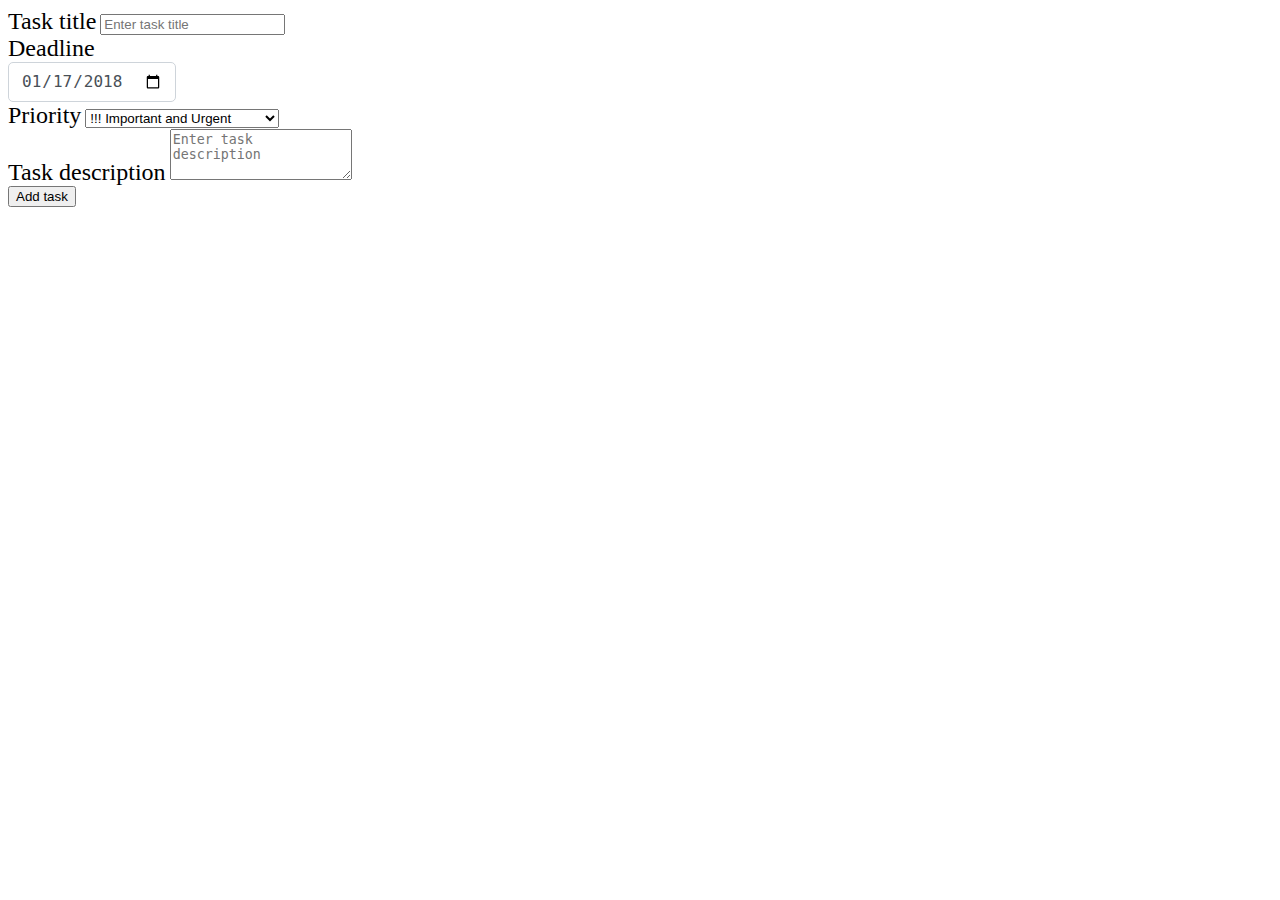
==== index.html @ e469a52c "toDoList" ====
<!doctype html>
<html lang="en">

<head>
  <meta charset="UTF-8">
  <meta name="viewport" content="width=device-width, user-scalable=no, initial-scale=1.0, maximum-scale=1.0, minimum-scale=1.0">
  <meta http-equiv="X-UA-Compatible" content="ie=edge">
  <title>ToDoItem</title>
  <link rel="stylesheet" href="https://maxcdn.bootstrapcdn.com/bootstrap/4.0.0-beta.3/css/bootstrap.min.css" integrity="sha384-Zug+QiDoJOrZ5t4lssLdxGhVrurbmBWopoEl+M6BdEfwnCJZtKxi1KgxUyJq13dy" crossorigin="anonymous">
  <link rel="stylesheet" href="styles/style.css">
  <script src="src/scripts/lib/require.js" data-main="src/scripts/app.js" defer></script>
</head>

<body>
<div class="container">
  <div class="row">
    <div class="col-8">
      <form>
        <div class="form-group">
          <label for="exampleFormControlInput1">Task title</label>
          <input type="text" class="form-control" id="exampleFormControlInput1" placeholder="Enter task title">
        </div>
        <div class="row">
        <div class="form-group col-4">
          <label for="date">Deadline</label>
          <input type="date" id="date" value="2018-01-17" />
        </div>
        <div class="form-group col-8">
          <label for="exampleFormControlSelect1">Priority</label>
          <select class="form-control" id="exampleFormControlSelect1">
            <option>!!! Important and Urgent</option>
            <option>!! Important and Not urgent</option>
            <option>! Not important and Urgent</option>
            <option>Not important and Not urgent</option>
          </select>
        </div>
        </div>

        <div class="form-group">
          <label for="exampleFormControlTextarea1">Task description</label>
          <textarea class="form-control" id="exampleFormControlTextarea1" rows="3" placeholder="Enter task description"></textarea>
        </div>
      </form>
      <button type="button" class="btn btn-secondary">Add task</button>
    </div>
  </div>
</div>

</body>

</html>
---- styles/style.css ----
#date {
  border: 1px solid #ced4da;
  border-radius: 5px;
  color: #495057;
  font-size: 1rem;
  padding: .375rem .75rem;
  line-height: 1.5;
  display: block;
}

label {
  font-size: 1.5rem;
}
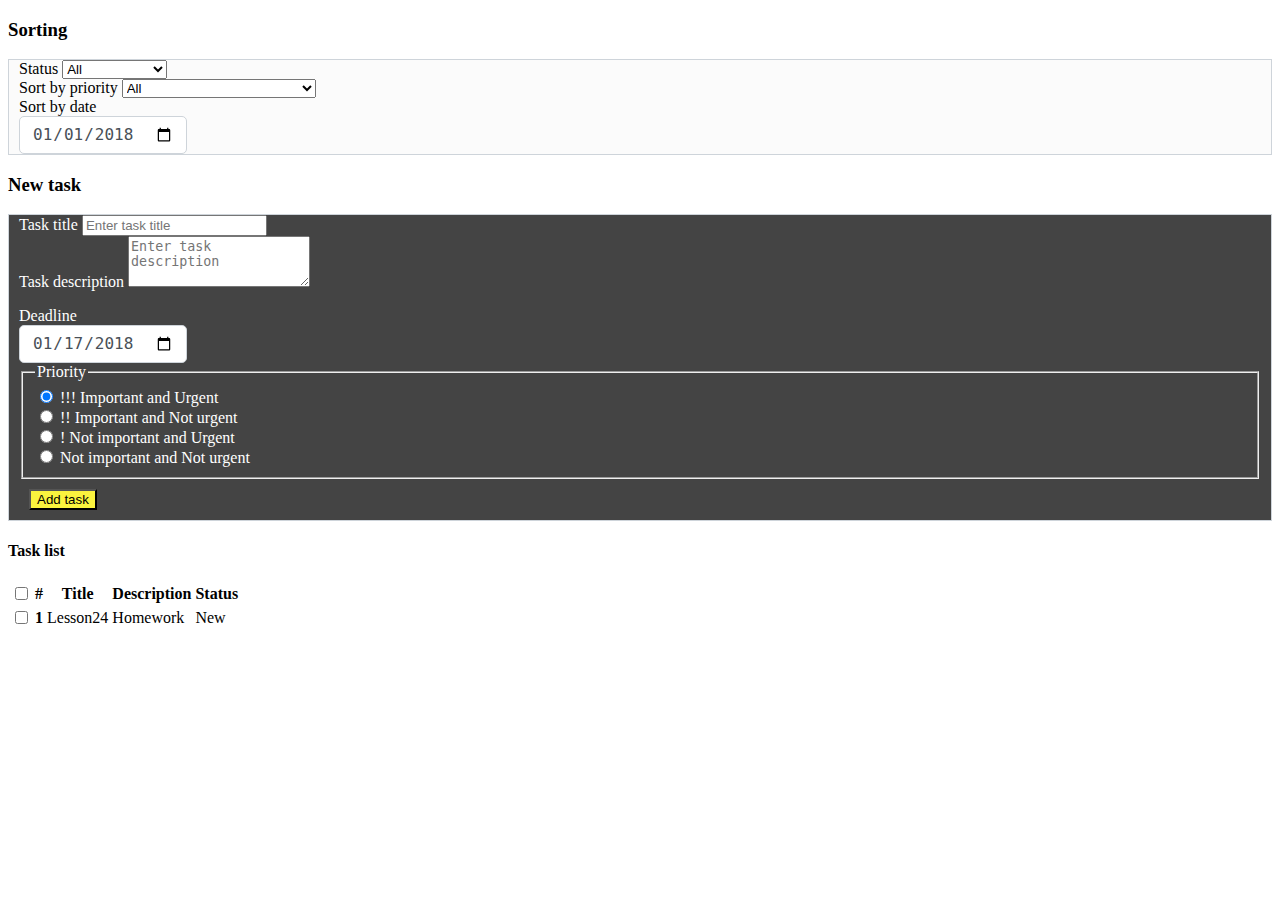
==== commit 744f72b1: "html and style are updated" ====
--- a/index.html
+++ b/index.html
@@ -13,36 +13,119 @@
 
 <body>
 <div class="container">
-  <div class="row">
-    <div class="col-8">
-      <form>
+  <div class="row row-top">
+    <div class="col">
+      <h3>Sorting</h3>
+    <form class="form-row collect">
+      <div class="form-group col-md-4">
+        <label for="exampleFormControlSelect2">Status</label>
+        <select class="form-control" id="exampleFormControlSelect2">
+          <option>All</option>
+          <option>Overdue</option>
+          <option>New</option>
+          <option>In the pipeline</option>
+          <option>Completed</option>
+          <option>In the archive</option>
+        </select>
+      </div>
+      <div class="form-group col-md-4">
+        <label for="exampleFormControlSelect3">Sort by priority</label>
+        <select class="form-control" id="exampleFormControlSelect3">
+          <option>All</option>
+          <option>!!! Important and Urgent</option>
+          <option>!! Important and Not urgent</option>
+          <option>! Not important and Urgent</option>
+          <option>Not important and Not urgent</option>
+        </select>
+      </div>
+      <div class="form-group col-md-4">
+        <label for="date">Sort by date</label>
+        <input type="date" id="date" value="2018-01-01" />
+      </div>
+    </form>
+    </div>
+  </div>
+  <div class="row row-top">
+    <div class="col">
+      <h3>New task</h3>
+      <form class="collect">
         <div class="form-group">
           <label for="exampleFormControlInput1">Task title</label>
           <input type="text" class="form-control" id="exampleFormControlInput1" placeholder="Enter task title">
         </div>
-        <div class="row">
-        <div class="form-group col-4">
-          <label for="date">Deadline</label>
-          <input type="date" id="date" value="2018-01-17" />
-        </div>
-        <div class="form-group col-8">
-          <label for="exampleFormControlSelect1">Priority</label>
-          <select class="form-control" id="exampleFormControlSelect1">
-            <option>!!! Important and Urgent</option>
-            <option>!! Important and Not urgent</option>
-            <option>! Not important and Urgent</option>
-            <option>Not important and Not urgent</option>
-          </select>
-        </div>
-        </div>
-
         <div class="form-group">
           <label for="exampleFormControlTextarea1">Task description</label>
           <textarea class="form-control" id="exampleFormControlTextarea1" rows="3" placeholder="Enter task description"></textarea>
         </div>
+        <div class="row row-top">
+          <div class="form-group col-4">
+            <label for="dateDeadline">Deadline</label>
+            <input type="date" id="dateDeadline" value="2018-01-17" />
+          </div>
+
+        <fieldset class="form-group">
+            <legend class="col-form-label col-sm-2 pt-0">Priority</legend>
+            <div class="col-sm-12">
+              <div class="form-check">
+                <input class="form-check-input" type="radio" name="gridRadios" id="gridRadios1" value="option1" checked>
+                <label class="form-check-label" for="gridRadios1">
+                  !!! Important and Urgent
+                </label>
+              </div>
+              <div class="form-check">
+                <input class="form-check-input" type="radio" name="gridRadios" id="gridRadios2" value="option2">
+                <label class="form-check-label" for="gridRadios2">
+                  !! Important and Not urgent
+                </label>
+              </div>
+              <div class="form-check">
+                <input class="form-check-input" type="radio" name="gridRadios" id="gridRadios3" value="option3" >
+                <label class="form-check-label" for="gridRadios3">
+                  ! Not important and Urgent
+                </label>
+              </div>
+              <div class="form-check">
+                <input class="form-check-input" type="radio" name="gridRadios" id="gridRadios4" value="option3" >
+                <label class="form-check-label" for="gridRadios4">
+                  Not important and Not urgent
+                </label>
+              </div>
+            </div>
+        </fieldset>
+          <button type="button" class="btn btn-secondary btn-lg btn-block addTask">Add task</button>
+
+        </div>
       </form>
-      <button type="button" class="btn btn-secondary">Add task</button>
     </div>
+  </div>
+  <div class="row row-top">
+    <div class="col">
+      <h4>Task list</h4>
+    <table class="table">
+    <thead>
+    <tr>
+      <th scope="col">
+        <input type="checkbox" class="select-all"/>
+      </th>
+      <th scope="col">#</th>
+      <th scope="col">Title</th>
+      <th scope="col">Description</th>
+      <th scope="col">Status</th>
+    </tr>
+    </thead>
+    <tbody>
+    <tr>
+      <td>
+        <input type="checkbox"/>
+      </td>
+      <th>1</th>
+      <td>Lesson24</td>
+      <td>Homework</td>
+      <td>New</td>
+    </tr>
+    </tbody>
+  </table>
+  </div>
   </div>
 </div>
 
--- a/styles/style.css
+++ b/styles/style.css
@@ -1,13 +1,34 @@
+
+#dateDeadline,
 #date {
   border: 1px solid #ced4da;
   border-radius: 5px;
   color: #495057;
   font-size: 1rem;
-  padding: .375rem .75rem;
+  padding: .3rem .75rem;
   line-height: 1.5;
   display: block;
 }
+.row-top {
+  margin-top: 1rem;
+}
+.collect {
+  border: 1px solid #ced4da;
+  padding-left: 10px;
+  padding-right: 10px;
+  background-color: #fbfbfb;
+}
+form[class='collect'] {
+  background-color: #444;
+  color: #ffffff;
+}
+.addTask {
+  margin: 10px;
+  /*background-color: #2F4F4F;*/
+  background-color: #faf33e;
+  color: black;
+}
 
-label {
-  font-size: 1.5rem;
+.form-check-label {
+  font-size: inherit;
 }
